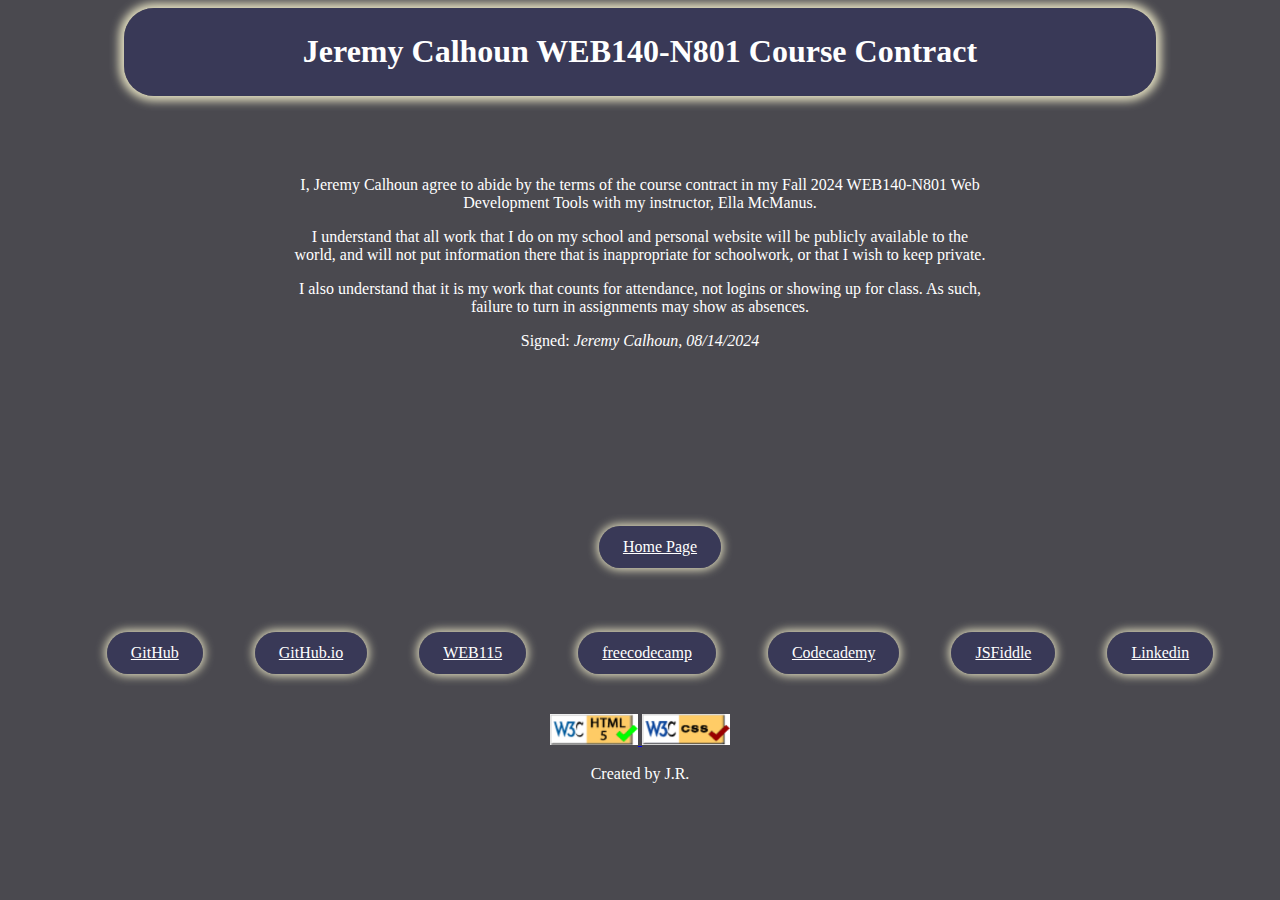
==== contract.html @ b7621288 "upload files to web140" ====
<!DOCTYPE html>
<html lang="en">
<head>
    <meta charset="UTF-8">
    <meta name="viewport" content="width=device-width, initial-scale=1.0">
		<!-- link CSS files -->
	<link rel="stylesheet" type="text/css" href="styles/stylesheet.css">

	
    <title>WEB140-N801 Course Contract</title>
</head>

<body>
	<header>
		<h1>Jeremy Calhoun WEB140-N801 Course Contract</h1>
	</header>

	<main>
		<p>I, Jeremy Calhoun agree to abide by the terms of the course contract in 
			my Fall 2024 WEB140-N801 Web Development Tools with 
			my instructor, Ella McManus.</p>

		<p>I understand that all work that I do on my school and personal website will be publicly 
			available to the world, and will not put information there that is inappropriate for
			schoolwork, or that I wish to keep private.</p>

		<p>I also understand that it is my work that counts for attendance, not logins or showing
			 up for class. As such, failure to turn in assignments may show as absences.</p>

		<p>Signed: <i>Jeremy Calhoun, 08/14/2024</i></p>
	</main>

	<footer>
		<!-- footer profile links -->
		<nav>
			<ul>
				<li><a href="index.html">Home Page</a></li>
			</ul>
			<ul>
				<li><a href="https://github.com/jcalhou9">GitHub</a></li>
				<li><a href="https://jcalhou9.github.io/">GitHub.io</a></li>
				<li><a href="https://jcalhou9.github.io/web115/">WEB115</a></li>
				<li><a href="https://www.freecodecamp.org/jcalhou9">freecodecamp</a></li>
				<li><a href="https://www.codecademy.com/profiles/jcalhou9">Codecademy</a></li>
				<li><a href="https://jsfiddle.net/user/jcalhou9">JSFiddle</a></li>
				<li><a href="https://www.linkedin.com/in/jeremy-calhoun-3aab016a/">Linkedin</a></li>
			</ul>
		</nav>
				<!-- w3c validation button -->
		<a href="https://validator.w3.org/check?uri=referer">
			<img src="images/button_validation_html5.png" width="88" height="31" alt="Validate webpage HTML." />
		</a>

		<a href="https://jigsaw.w3.org/css-validator/check/referer">
			<img src="images/button_validation_css.png" width="88" height="31" alt="Validate webpage CSS." />
		</a>
		<p>Created by J.R.</p>
	</footer>
</body>
</html>
---- styles/stylesheet.css ----
/* Jeremy Calhoun */
/* WEB115-N801 Fall 24 */

html {
	background: #4a494f;
}

header, h2, h3, p, footer, .courselist {
	margin-left: auto;
	margin-right: auto;
	text-align: center;
}

header, h2, h3, p, .courselist  {
	color: white;
	text-align: center;
}

header {
	max-width: 1000px;
	background-color: #2f2f5d99;
	box-shadow:0 0 10px 5px #e4e0c1;
	border-radius: 30px;
	padding:0.5ch 2ch;
	margin-bottom : 10ch;
}


h2 {
	padding-bottom: 3ch;
	font-size: 3em;
}

h3 {
	padding-top: 3ch;
	font-size: 2.5em;
}

p, .courselist {
	font-family: cursive;
	max-width: 700px;
}

footer {
	padding-top: 15ch;
}

footer li{
	display: inline-flex;
}

li a {
	color: white;
	background-color: #2f2f5d99;
	border-radius: 30px;
	padding:1.5ch 3ch;	
	box-shadow:0 0 10px 2px #e4e0c1;
}

li{
	padding: 3ch;
	list-style-type: none;
}

.self {
	display: block;
	margin-left: auto;
	margin-right: auto;
}

.courselist li {
	list-style-type: disc;
	padding: 1ch;
	max-width: 500px;
	margin-left: auto;
	margin-right: auto;
}
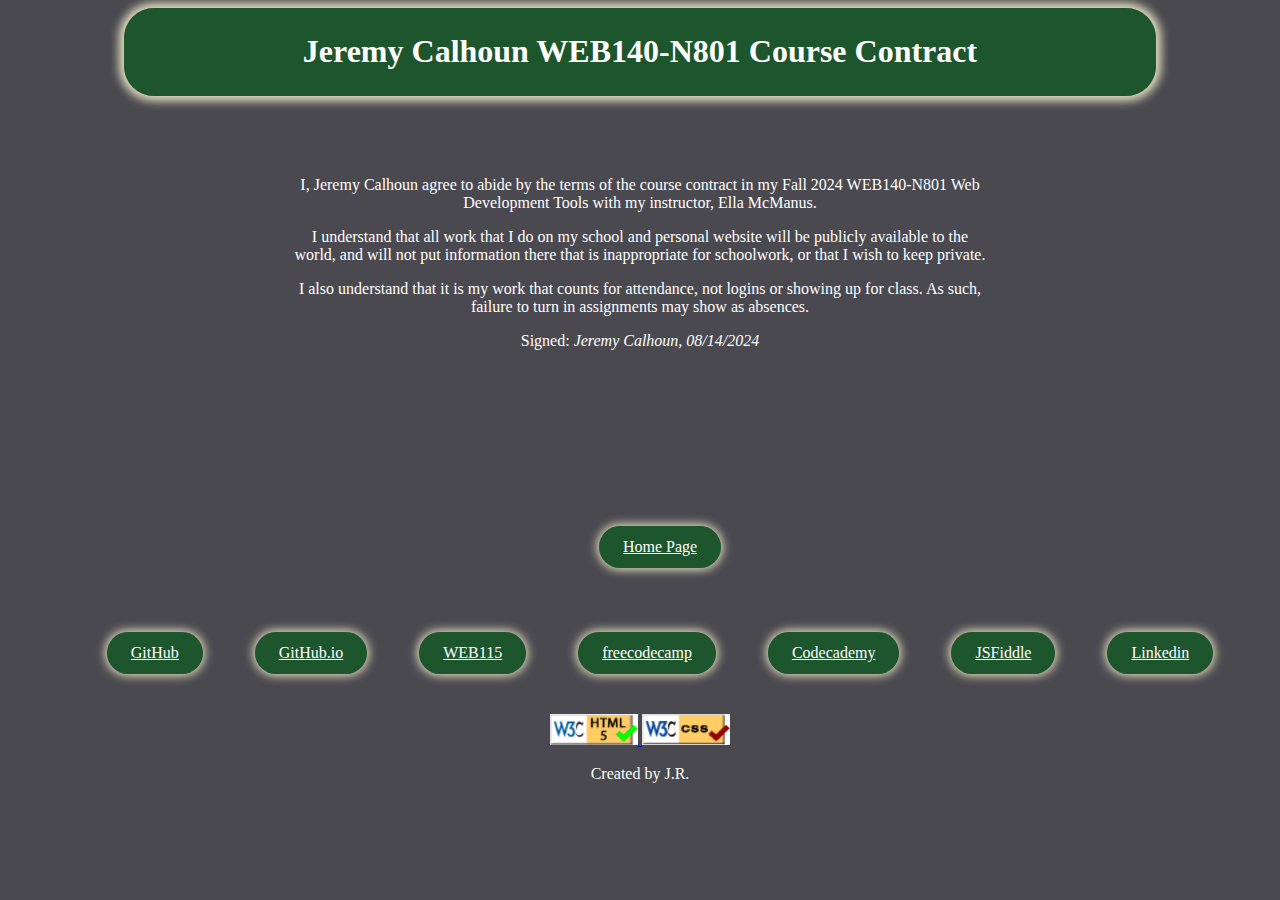
==== commit f4dc399d: "validation correction" ====
--- a/contract.html
+++ b/contract.html
@@ -48,11 +48,11 @@
 		</nav>
 				<!-- w3c validation button -->
 		<a href="https://validator.w3.org/check?uri=referer">
-			<img src="images/button_validation_html5.png" width="88" height="31" alt="Validate webpage HTML." />
+			<img src="images/button_validation_html5.png" width="88" height="31" alt="Validate webpage HTML." >
 		</a>
 
 		<a href="https://jigsaw.w3.org/css-validator/check/referer">
-			<img src="images/button_validation_css.png" width="88" height="31" alt="Validate webpage CSS." />
+			<img src="images/button_validation_css.png" width="88" height="31" alt="Validate webpage CSS." >
 		</a>
 		<p>Created by J.R.</p>
 	</footer>
--- a/styles/stylesheet.css
+++ b/styles/stylesheet.css
@@ -18,7 +18,7 @@
 
 header {
 	max-width: 1000px;
-	background-color: #2f2f5d99;
+	background-color: #005d1899;
 	box-shadow:0 0 10px 5px #e4e0c1;
 	border-radius: 30px;
 	padding:0.5ch 2ch;
@@ -51,7 +51,7 @@
 
 li a {
 	color: white;
-	background-color: #2f2f5d99;
+	background-color: #005d1899;
 	border-radius: 30px;
 	padding:1.5ch 3ch;	
 	box-shadow:0 0 10px 2px #e4e0c1;
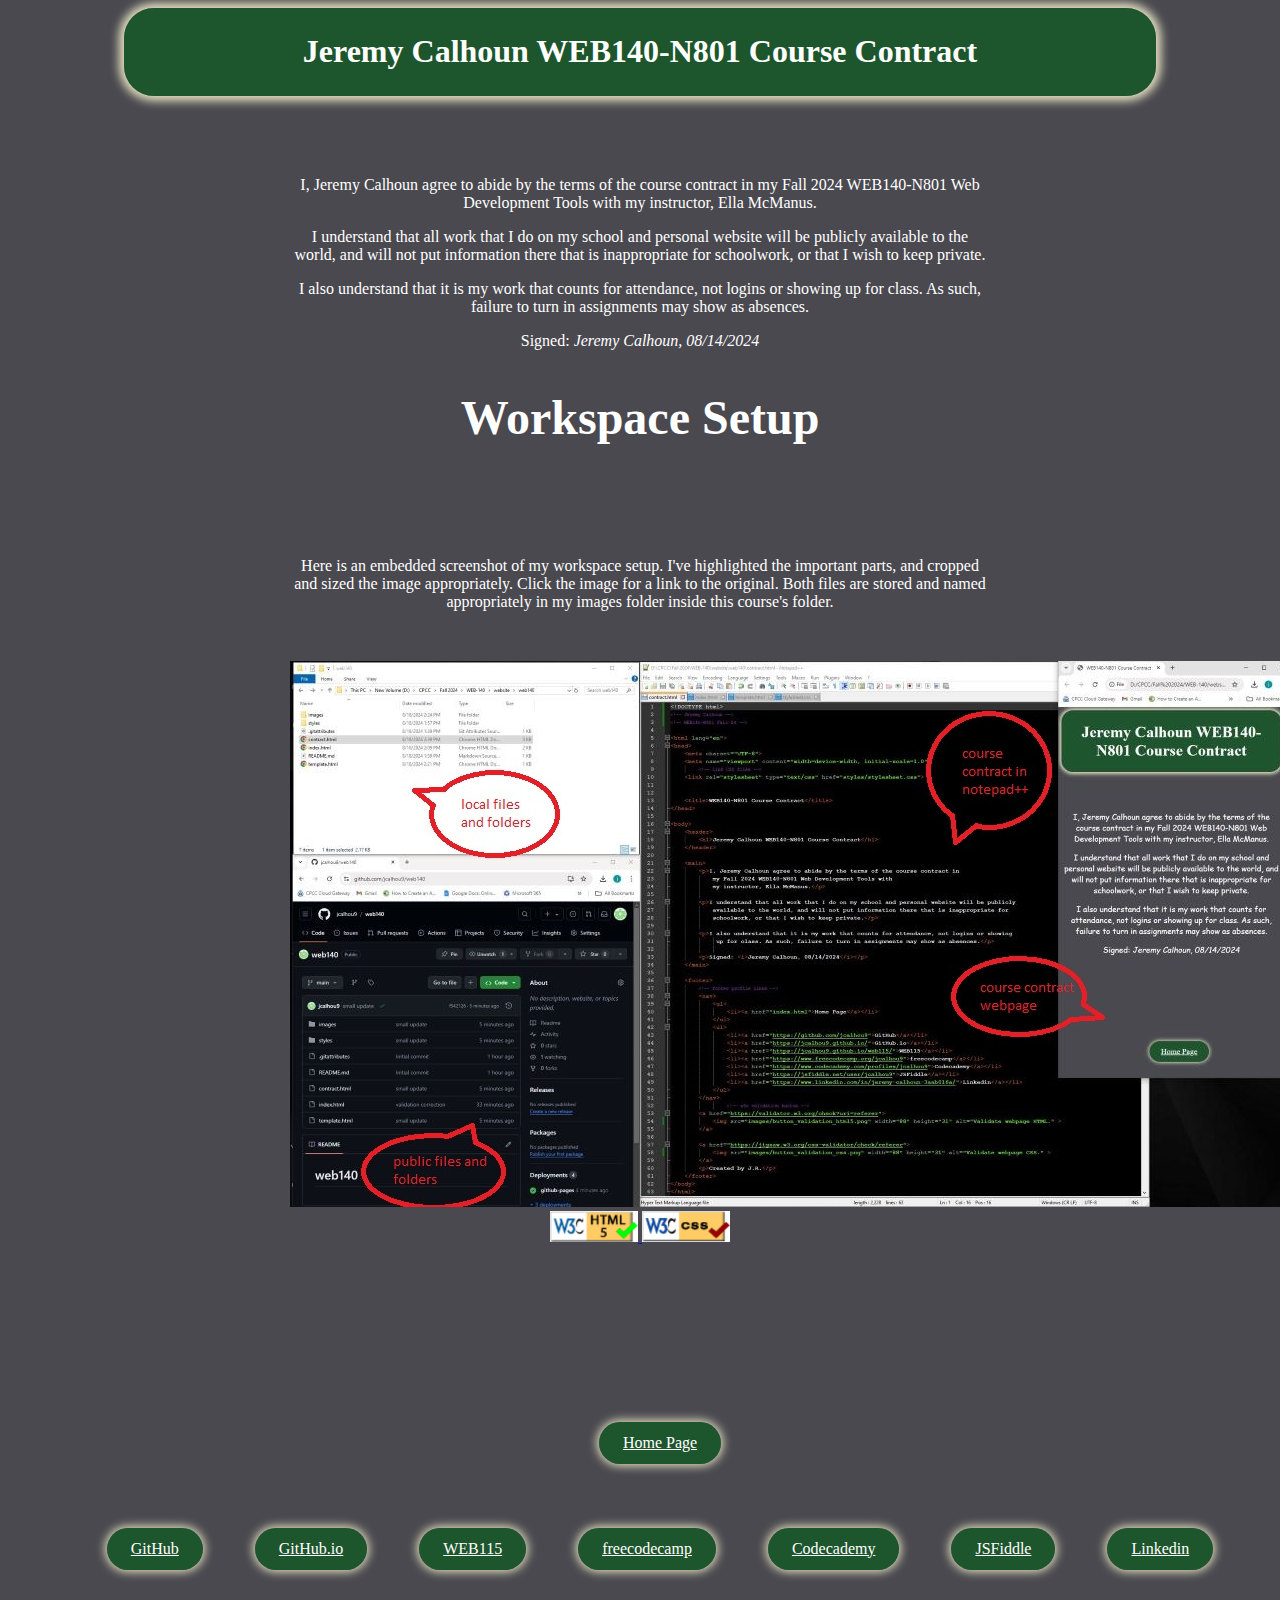
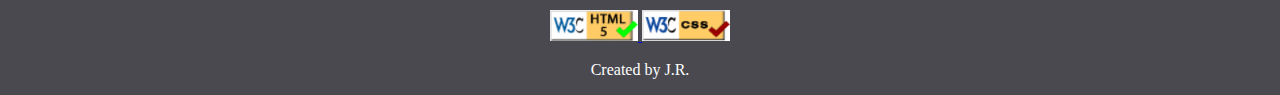
==== commit 531ce775: "Update contract.html" ====
--- a/contract.html
+++ b/contract.html
@@ -1,4 +1,7 @@
 <!DOCTYPE html>
+<!-- Jeremy Calhoun -->
+<!-- WEB140-N801 Fall 24 -->
+
 <html lang="en">
 <head>
     <meta charset="UTF-8">
@@ -28,6 +31,25 @@
 			 up for class. As such, failure to turn in assignments may show as absences.</p>
 
 		<p>Signed: <i>Jeremy Calhoun, 08/14/2024</i></p>
+		<h2>Workspace Setup</h2>
+		<p>Here is an embedded screenshot of my workspace setup. I've highlighted the 
+		important parts, and cropped and sized the image appropriately. Click the image
+		for a link to the original. Both files are stored and named appropriately in my 
+		images folder inside this course's folder.</p>
+		<br>
+		<p>
+		<a href="images/workflow.jpeg" title="Click for orginal Screenshot">
+			<img src="images/resizeworkflow.jpeg" alt="Resized screenshot of workflow" >
+		</a>
+		<br>
+		<a href="https://validator.w3.org/check?uri=referer">
+			<img src="images/button_validation_html5.png" width="88" height="31" alt="Validate webpage HTML." >
+		</a>
+
+		<a href="https://jigsaw.w3.org/css-validator/check/referer">
+			<img src="images/button_validation_css.png" width="88" height="31" alt="Validate webpage CSS." >
+		</a>
+		</p>
 	</main>
 
 	<footer>
--- a/styles/stylesheet.css
+++ b/styles/stylesheet.css
@@ -1,5 +1,5 @@
 /* Jeremy Calhoun */
-/* WEB115-N801 Fall 24 */
+/* WEB140-N801 Fall 24 */
 
 html {
 	background: #4a494f;
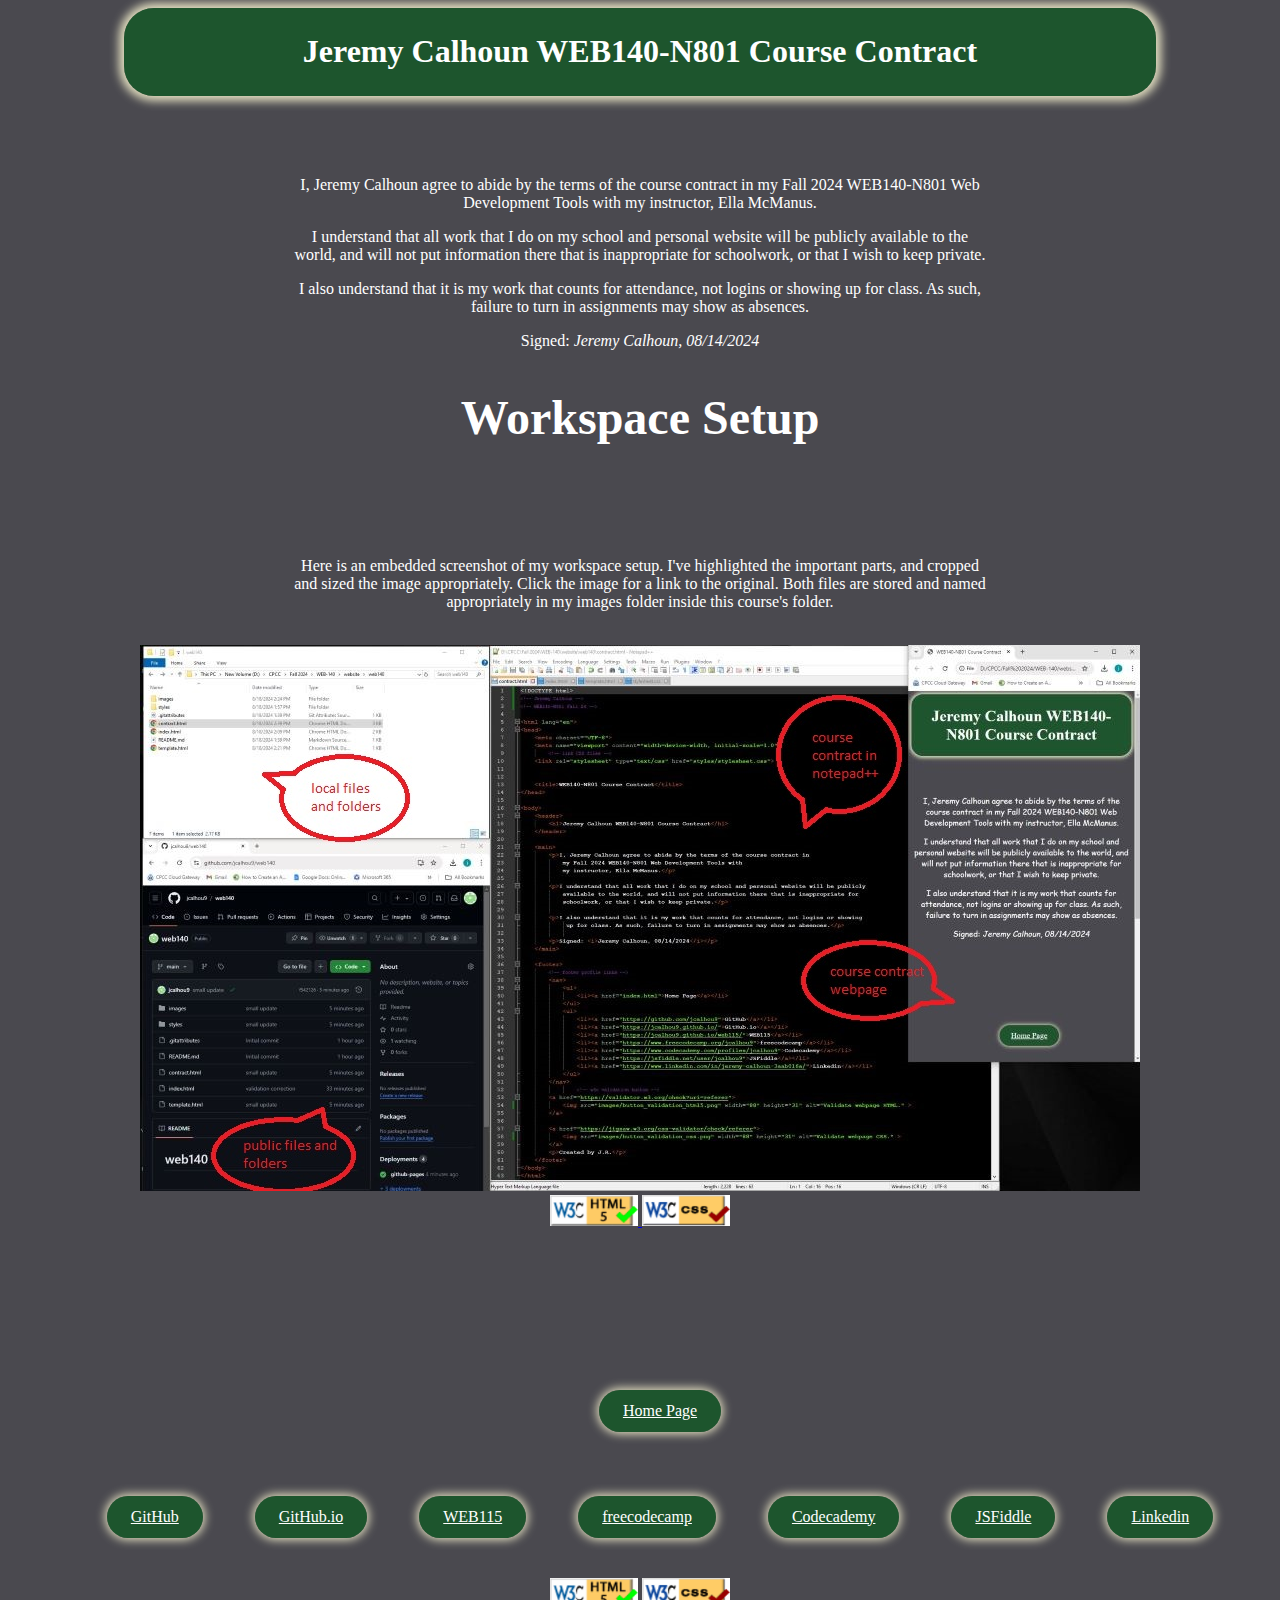
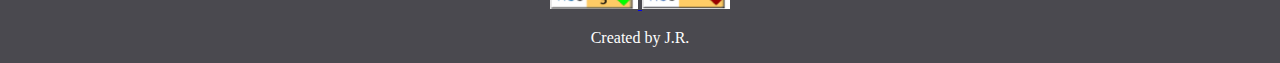
==== commit e8fefa8e: "adjusted image" ====
--- a/contract.html
+++ b/contract.html
@@ -36,9 +36,10 @@
 		important parts, and cropped and sized the image appropriately. Click the image
 		for a link to the original. Both files are stored and named appropriately in my 
 		images folder inside this course's folder.</p>
+		
 		<br>
-		<p>
-		<a href="images/workflow.jpeg" title="Click for orginal Screenshot">
+		<article>
+		<a class="screenshot" href="images/workflow.jpeg" title="Click for orginal Screenshot">
 			<img src="images/resizeworkflow.jpeg" alt="Resized screenshot of workflow" >
 		</a>
 		<br>
@@ -49,7 +50,7 @@
 		<a href="https://jigsaw.w3.org/css-validator/check/referer">
 			<img src="images/button_validation_css.png" width="88" height="31" alt="Validate webpage CSS." >
 		</a>
-		</p>
+		</article>
 	</main>
 
 	<footer>
--- a/styles/stylesheet.css
+++ b/styles/stylesheet.css
@@ -34,6 +34,12 @@
 h3 {
 	padding-top: 3ch;
 	font-size: 2.5em;
+}
+
+article {
+	margin-left: auto;
+	margin-right: auto;
+	text-align: center;
 }
 
 p, .courselist {
